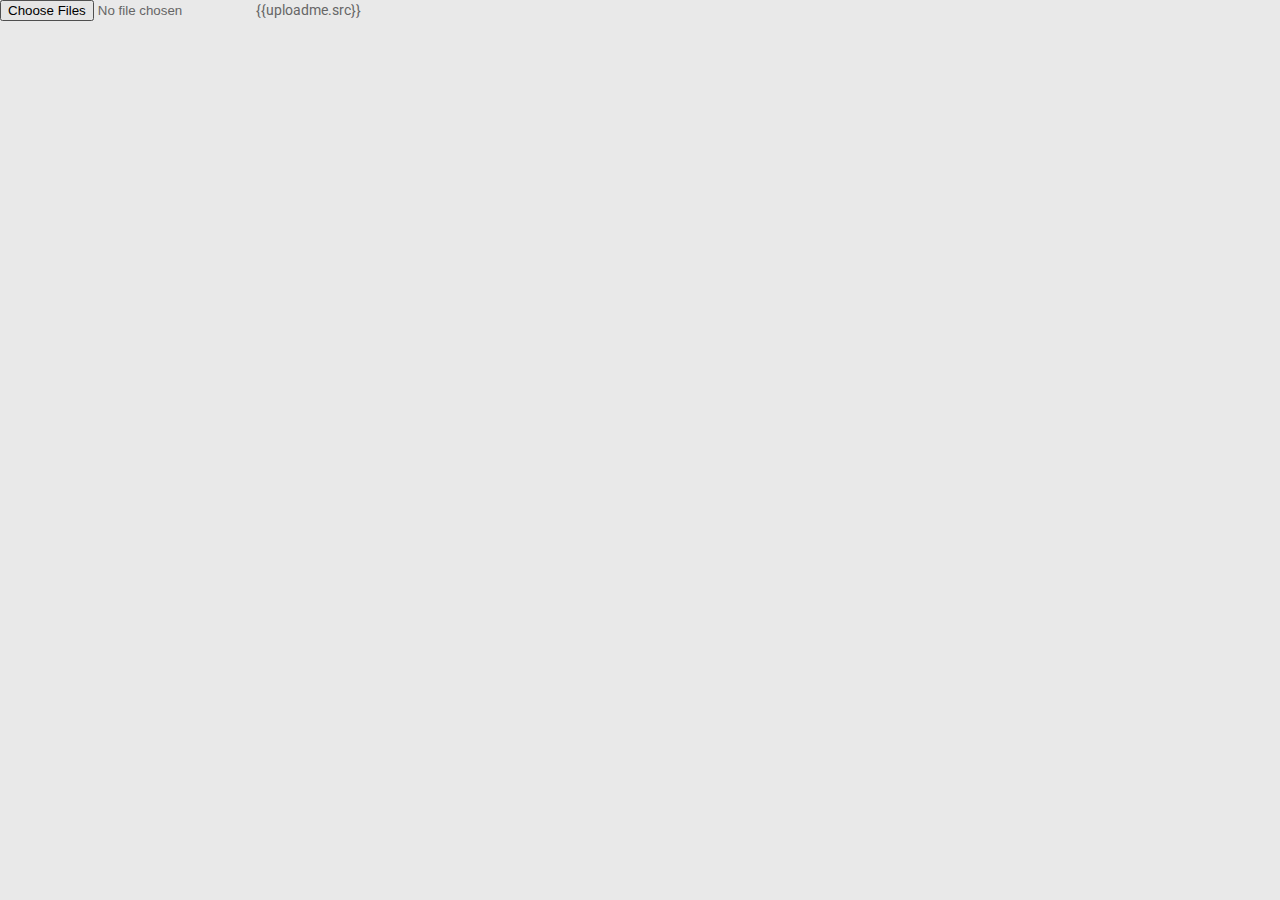
==== WebContent/upload.html @ 0409e363 "Passando MultipleFiles to AngularJS" ====
<!DOCTYPE html>
<html ng-app="uploadFiles">
<head>
<meta charset="UTF-8">
<title>Smart Box</title>

<link rel="stylesheet" href="libs/css/reset.css">
<link rel="stylesheet prefetch"	href="http://fonts.googleapis.com/css?family=Roboto:400,100,300,500,700,900|RobotoDraft:400,100,300,500,700,900">
<link rel="stylesheet prefetch"	href="http://maxcdn.bootstrapcdn.com/font-awesome/4.3.0/css/font-awesome.min.css">
<link rel="stylesheet" href="libs/css/style.css">

<script src="libs/angular.js"></script>
<script src="libs/angular-md5.js"></script>
<script src="js/appUpload.js"></script>
<script src="js/controllers/uploadController.js"></script>
	
</head>

<body ng-controller="uploadController">
	<input id="myfiles" fileread="uploadme.src" multiple type="file" ng-change="fazerPost()">
	{{uploadme.src}}
</body>
</html>
---- WebContent/libs/css/style.css ----
body {
  background: #e9e9e9;
  color: #666666;
  font-family: 'RobotoDraft', 'Roboto', sans-serif;
  font-size: 14px;
  -webkit-font-smoothing: antialiased;
  -moz-osx-font-smoothing: grayscale;
}

/* Pen Title */
.pen-title {
  padding: 50px 0;
  text-align: center;
  letter-spacing: 2px;
}
.pen-title h1 {
  margin: 0 0 20px;
  font-size: 48px;
  font-weight: 300;
}
.pen-title span {
  font-size: 12px;
}
.pen-title span .fa {
  color: #33b5e5;
}
.pen-title span a {
  color: #33b5e5;
  font-weight: 600;
  text-decoration: none;
}

/* Form Module */
.form-module {
  position: relative;
  background: #ffffff;
  max-width: 320px;
  width: 100%;
  border-top: 5px solid #33b5e5;
  box-shadow: 0 0 3px rgba(0, 0, 0, 0.1);
  margin: 0 auto;
}
.form-module .toggle {
  cursor: pointer;
  position: absolute;
  top: -0;
  right: -0;
  background: #33b5e5;
  width: 30px;
  height: 30px;
  margin: -5px 0 0;
  color: #ffffff;
  font-size: 12px;
  line-height: 30px;
  text-align: center;
}
.form-module .toggle .tooltip {
  position: absolute;
  top: 5px;
  right: -65px;
  display: block;
  background: rgba(0, 0, 0, 0.6);
  width: auto;
  padding: 5px;
  font-size: 10px;
  line-height: 1;
  text-transform: uppercase;
}
.form-module .toggle .tooltip:before {
  content: '';
  position: absolute;
  top: 5px;
  left: -5px;
  display: block;
  border-top: 5px solid transparent;
  border-bottom: 5px solid transparent;
  border-right: 5px solid rgba(0, 0, 0, 0.6);
}
.form-module .form {
  display: none;
  padding: 40px;
}
.form-module .form:nth-child(2) {
  display: block;
}
.form-module h2 {
  margin: 0 0 20px;
  color: #33b5e5;
  font-size: 18px;
  font-weight: 400;
  line-height: 1;
}
.form-module input {
  outline: none;
  display: block;
  width: 100%;
  border: 1px solid #d9d9d9;
  margin: 0 0 20px;
  padding: 10px 15px;
  box-sizing: border-box;
  font-wieght: 400;
  -webkit-transition: 0.3s ease;
  transition: 0.3s ease;
}
.form-module input:focus {
  border: 1px solid #33b5e5;
  color: #333333;
}
.form-module button {
  cursor: pointer;
  background: #33b5e5;
  width: 100%;
  border: 0;
  padding: 10px 15px;
  color: #ffffff;
  -webkit-transition: 0.3s ease;
  transition: 0.3s ease;
}
.form-module button:hover {
  background: #178ab4;
}
.form-module .cta {
  background: #f2f2f2;
  width: 100%;
  padding: 15px 40px;
  box-sizing: border-box;
  color: #666666;
  font-size: 12px;
  text-align: center;
}
.form-module .cta a {
  color: #333333;
  text-decoration: none;
}
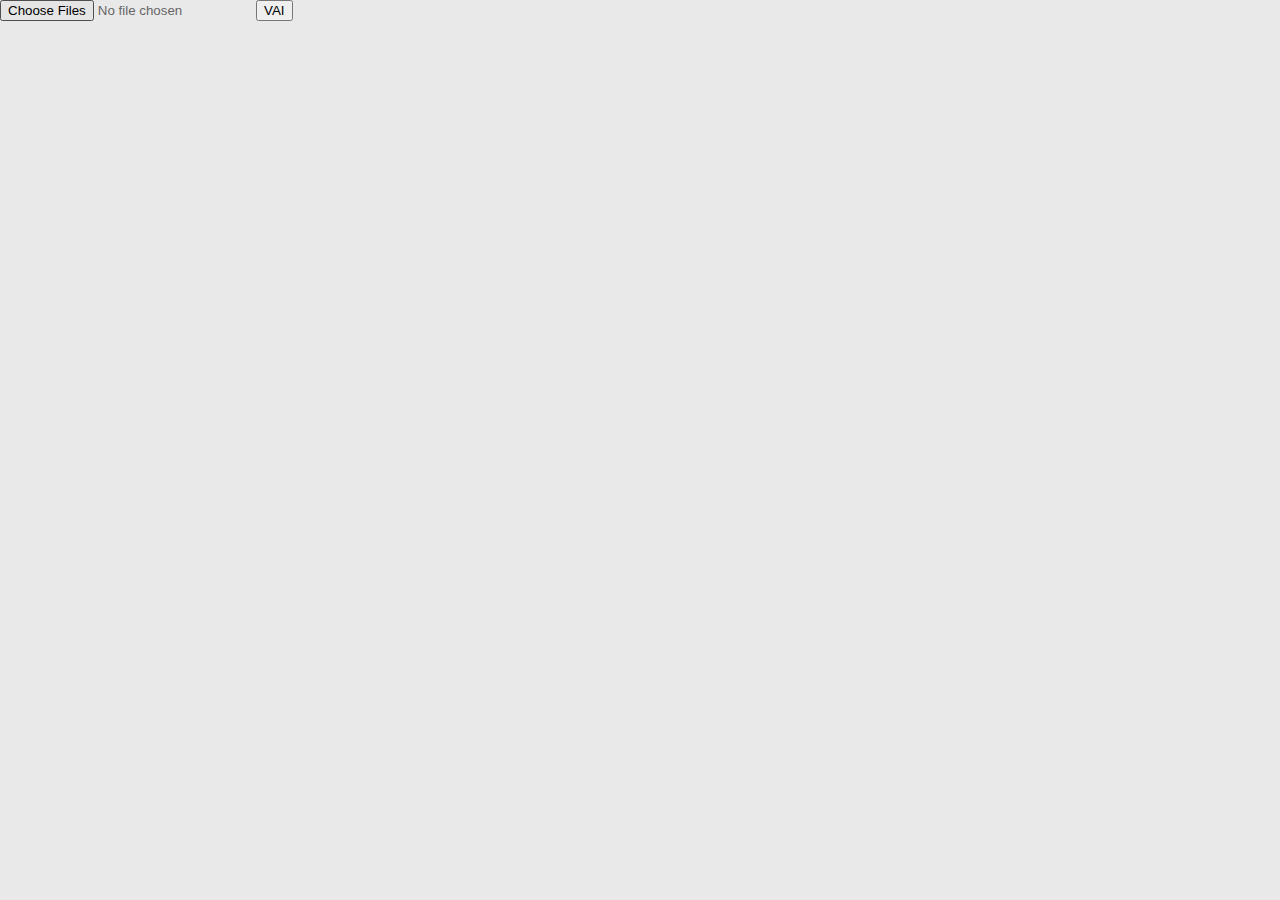
==== commit b12c2e1f: "Agora sim,alert" ====
--- a/WebContent/upload.html
+++ b/WebContent/upload.html
@@ -15,9 +15,11 @@
 <script src="js/controllers/uploadController.js"></script>
 	
 </head>
-
-<body ng-controller="uploadController">
-	<input id="myfiles" fileread="uploadme.src" multiple type="file" ng-change="fazerPost()">
-	{{uploadme.src}}
+<form ng-controller="uploadController">
+<body >
+	<input id="myfiles"  multiple type="file" ng-change="fazerPost()" ng-model="$scope.fileT">
+	<button type="button" ng-click="fazerPost()"> VAI </button>
+	{{$scope.fileT}}
 </body>
+</form>
 </html>
